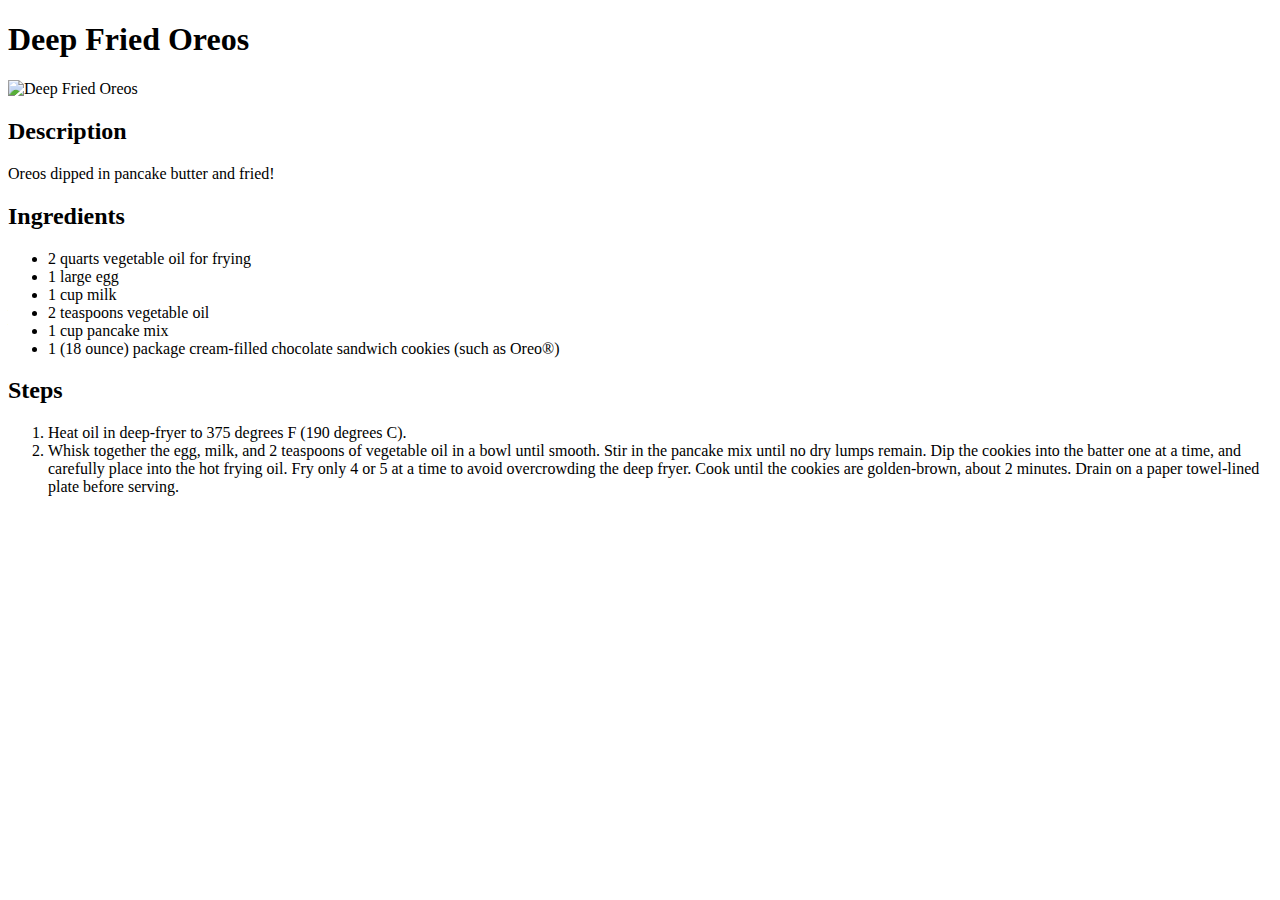
==== recipes/deep-fried-oreos.html @ b66297c2 "Add Deep Fried Oreos description, ingredients, and steps" ====
<!DOCTYPE html>
<html>
    <head>
        <meta charset="UTF-8">
        <title>Deep Fried Oreos Recipe</title>
    </head>
    <body>
        <h1>Deep Fried Oreos</h1>
        <img src="../images/deep-fried-oreos.jpeg" alt="Deep Fried Oreos" width="200" height="200">
        <h2>Description</h2>
        <p>Oreos dipped in pancake butter and fried!</p>
        <h2>Ingredients</h2>
        <ul>
            <li>2 quarts vegetable oil for frying</li>
            <li>1 large egg</li>
            <li>1 cup milk</li>
            <li>2 teaspoons vegetable oil</li>
            <li>1 cup pancake mix</li>
            <li>1 (18 ounce) package cream-filled chocolate sandwich cookies (such as Oreo®)</li>
        </ul>
        <h2>Steps</h2>
        <ol>
            <li>Heat oil in deep-fryer to 375 degrees F (190 degrees C).</li>
            <li>Whisk together the egg, milk, and 2 teaspoons of vegetable oil in a bowl until smooth. 
                Stir in the pancake mix until no dry lumps remain. Dip the cookies into the batter 
                one at a time, and carefully place into the hot frying oil. Fry only 4 or 5 at a time 
                to avoid overcrowding the deep fryer. Cook until the cookies are golden-brown, 
                about 2 minutes. Drain on a paper towel-lined plate before serving.</li>
        </ol>
    </body>
</html>
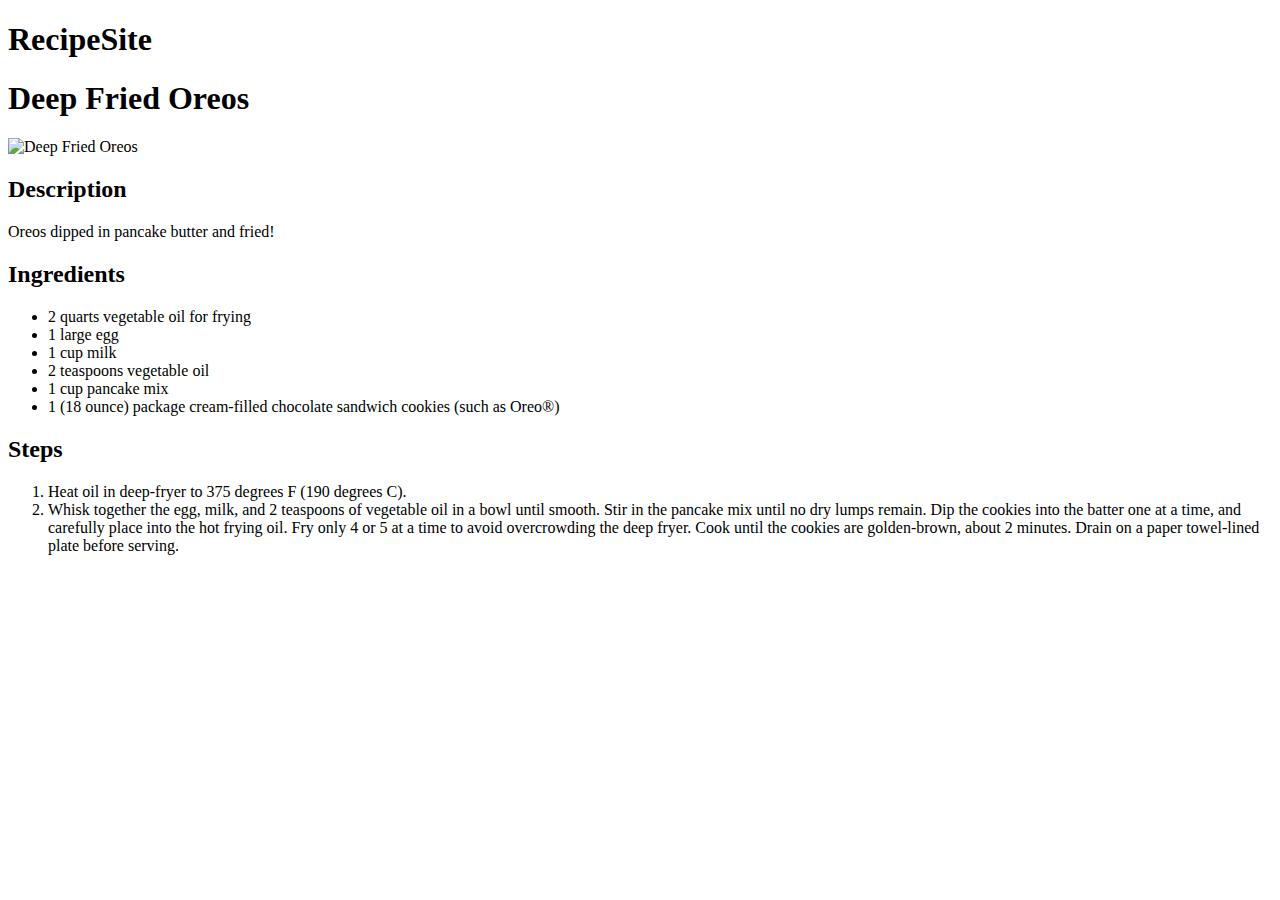
==== commit c0a2dc72: "Center items on homepage" ====
--- a/recipes/deep-fried-oreos.html
+++ b/recipes/deep-fried-oreos.html
@@ -3,8 +3,10 @@
     <head>
         <meta charset="UTF-8">
         <title>Deep Fried Oreos Recipe</title>
+        <link rel="stylesheet" href="styles.css">
     </head>
     <body>
+        <h1 id="logo">RecipeSite</h1>
         <h1>Deep Fried Oreos</h1>
         <img src="../images/deep-fried-oreos.jpeg" alt="Deep Fried Oreos" width="200" height="200">
         <h2>Description</h2>
